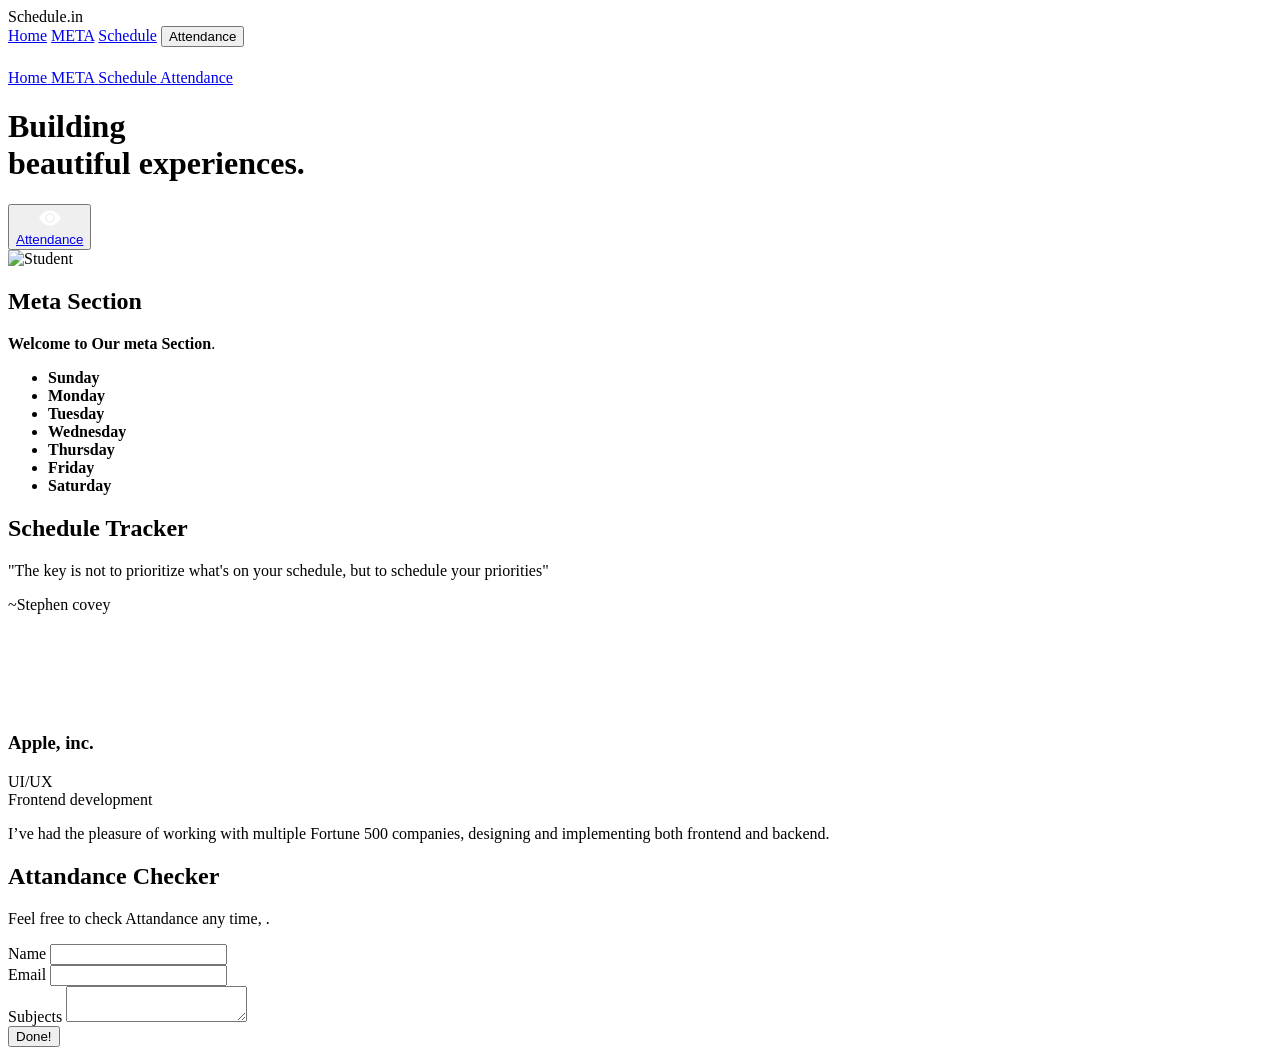
==== index.html @ 725e2dc2 "Add files via upload" ====
<!DOCTYPE html>
<html lang="en">
<head>
    <meta charset="UTF-8">
    <meta http-equiv="X-UA-Compatible" content="IE=edge">
    <meta name="viewport" content="width=device-width, initial-scale=1.0">
    <title>Personal Portfolio</title>
    <link rel="stylesheet" href="tailwind.css">
    <link rel="preconnect" href="https://fonts.googleapis.com"> 
    <link rel="preconnect" href="https://fonts.gstatic.com" crossorigin> 
    <link href="https://fonts.googleapis.com/css2?family=Poppins:wght@400;600;700&display=swap" rel="stylesheet">

</head>
<body class="bg-body text-white font-poppins pb-12">
    
    <header class="py-6">
        <div class="container flex justify-between items-center mx-auto px-8 md:px-14 lg:px-24 w-full">
            <div class="text-lg font-bold">Schedule.in</div>
            <div class="hidden md:flex space-x-12 items-center">
                <a href="#" class="text-selected-text">Home</a>
                <a href="#work">META</a>
                <a href="#clients">Schedule</a>
                <a href="combinels.html"><button class="px-6 py-2 bg-theme font-bold">Attendance</button></a>
            </div>
            <div class="md:hidden">
                <svg width="26" height="18" viewBox="0 0 26 18" fill="none" xmlns="http://www.w3.org/2000/svg"><path d="M13 17.5H0.25V14.6667H13V17.5ZM25.75 10.4167H0.25V7.58333H25.75V10.4167ZM25.75 3.33333H13V0.5H25.75V3.33333Z" fill="white"/></svg>
            </div>
        </div>
    </header>


    <div class="container mt-16 flex justify-between items-center mx-auto px-8 md:px-14 lg:px-24 w-full">
        <div class="flex flex-wrap md:flex-nowrap">

            <nav class="inline-block lg:mr-24 lg:w-4 fixed left-percentage hidden xl:block">
                <div class="absolute left-50 transform -translate-x-1/2 space-y-6 mt-36">
                    <a href="#" class="nav-dot selected-circle block w-7 h-7 rounded-full border-4 border-nav bg-body">
                        <span class="bg-black px-2 py-1 rounded-md ml-10 opacity-0">Home</span>
                    </a>
                    <a href="#work" class="nav-dot block w-7 h-7 rounded-full border-4 border-nav bg-body">
                        <span class="bg-black px-2 py-1 rounded-md ml-10 opacity-0">META</span>
                    </a>
                    <a href="#clients" class="nav-dot block w-7 h-7 rounded-full border-4 border-nav bg-body">
                        <span class="bg-black px-2 py-1 rounded-md ml-10 opacity-0">Schedule</span>
                    </a>
                    <a href="#hire" class="nav-dot block w-7 h-7 rounded-full border-4 border-nav bg-body">
                        <span class="bg-black px-2 py-1 rounded-md ml-10 opacity-0">Attendance</span>
                    </a>
                </div>
            </nav>

            <div class="flex flex-wrap lg:ml-20 justify-center md:justify-start max-w-xl mt-0 md:my-36">
                <h1 class="font-bold text-5xl md:text-6xl lg:text-7xl text-center md:text-left">Building<br> beautiful experiences.</h1>
                <div class="w-full flex justify-center md:justify-start">
                    <button class="px-8 py-4 bg-theme text-white font-bold mt-12 flex items-center space-x-3">
                        <div>
                            <svg width="22" height="22" viewBox="0 0 22 22" fill="none" xmlns="http://www.w3.org/2000/svg">
                                <path d="M14.4375 11C14.4375 11.9117 14.0753 12.786 13.4307 13.4307C12.786 14.0753 11.9117 14.4375 11 14.4375C10.0883 14.4375 9.21398 14.0753 8.56932 13.4307C7.92466 12.786 7.5625 11.9117 7.5625 11C7.5625 10.0883 7.92466 9.21398 8.56932 8.56932C9.21398 7.92466 10.0883 7.5625 11 7.5625C11.9117 7.5625 12.786 7.92466 13.4307 8.56932C14.0753 9.21398 14.4375 10.0883 14.4375 11Z" fill="white"/>
                                <path d="M0 11C0 11 4.125 3.4375 11 3.4375C17.875 3.4375 22 11 22 11C22 11 17.875 18.5625 11 18.5625C4.125 18.5625 0 11 0 11ZM11 15.8125C12.2764 15.8125 13.5004 15.3055 14.403 14.403C15.3055 13.5004 15.8125 12.2764 15.8125 11C15.8125 9.72365 15.3055 8.49957 14.403 7.59705C13.5004 6.69453 12.2764 6.1875 11 6.1875C9.72365 6.1875 8.49957 6.69453 7.59705 7.59705C6.69453 8.49957 6.1875 9.72365 6.1875 11C6.1875 12.2764 6.69453 13.5004 7.59705 14.403C8.49957 15.3055 9.72365 15.8125 11 15.8125Z" fill="white"/>
                            </svg>                                    
                        </div>
                        <span><a href="combinels.html"><button">Attendance</button></a></span>
                        
                    </button>
                </div>
            </div>
            <img src="img/Asset 1@2x.png" alt="Student" class="w-2/4 mt-12 md:absolute -mt-6 md:mt-0 right-0 -z-1">
        </div>
    </div>

          <!-- Attandance -->
          <div class="container mt-38 flex justify-between items-center mx-auto px-8 md:px-14 lg:px-24 w-full">
               <section class="w-full">
                    <h2 id="work" class="secondary-title">Meta Section</h2>
                    <p class="section-paragraph"><b>Welcome to Our meta Section</b>.</p>

                    



                    


               <div class="">
                    
                    <ul class="absolute items-center px-8 z-10 mt-1 max-h-64 w-55 overflow-auto rounded-md bg-green-100 py-1 text-base shadow-lg ring-1 ring-black ring-opacity-5 focus:outline-none sm:text-sm" tabindex="-1" role="listbox" aria-labelledby="listbox-label" aria-activedescendant="listbox-option-3">
                         <li class="text-black"><b>Sunday</b></li>
                         <li class="text-black"><b>Monday</b></li>
                         <li class="text-black"><b>Tuesday</b></li>
                         <li class="text-black"><b>Wednesday</b></li>
                         <li class="text-black"><b>Thursday</b></li>
                         <li class="text-black"><b>Friday</b></li>
                         <li class="text-black"><b>Saturday</b></li>
                         
                    </ul>

                    
               </div>

               </section>


               
          </div>




          <!-- Schedule -->
          <div class="container mt-64 flex justify-between items-center mx-auto px-8 md:px-14 lg:px-24 w-full">
               <section class="w-full">
                    <h2 id="clients" class="secondary-title">Schedule Tracker</h2>
                    <p class="section-paragraph">"The key is not to prioritize what's on your schedule, but to schedule your priorities" </p>
                    <span class="section-paragraph" style="tab-size: 5px;">~Stephen covey</span>
                    <!-- Schedule -->
                    <div class="space-y-12 my-16">
                         <div class="w-full border border-nav p-16 lg:px-32 lg:py-20 lg:space-x-32 flex justify-center lg:justify-start flex-wrap lg:flex-nowrap">
                              
                              <!--Schedule logo -->
                              <div class="mb-6 lg:mb-0">
                                   <svg width="80" height="96" viewBox="0 0 80 96" fill="none" xmlns="http://www.w3.org/2000/svg"><path d="M66.6983 92.1599C61.5487 97.2095 55.867 96.4223 50.4513 94.0415C44.6936 91.6127 39.4299 91.4591 33.3492 94.0415C25.7767 97.3439 21.7577 96.3839 17.1972 92.1599C-8.55106 65.3759 -4.75058 24.5759 24.5131 23.0399C31.6105 23.4239 36.5796 27.0047 40.7601 27.3023C46.9739 26.0255 52.9216 22.3679 59.5724 22.8479C67.5629 23.5007 73.5392 26.6879 77.5297 32.4191C61.0926 42.4031 64.9881 64.2911 80.0855 70.4351C77.0641 78.4511 73.1876 86.3711 66.6888 92.2271L66.6983 92.1599ZM40.19 22.7519C39.4204 10.8479 48.9691 1.05595 59.9525 0.0959473C61.4632 13.8239 47.6009 24.0959 40.19 22.7519Z" fill="white"/></svg>
                              </div>

                              <!-- Schedule info -->
                              <div class="flex flex-wrap justify-center text-center lg:text-left lg:block">
                                   <h3 class="text-white text-3xl font-semibold">Apple, inc.</h3>

                                   <div class="w-full lg:w-auto flex flex-wrap justify-center lg:justify-start gap-3 mt-6 mb-8">
                                        <div class="badge">UI/UX</div>
                                        <div class="badge">Frontend development</div>
                                   </div>

                                   <p class="text-secondary">I’ve had the pleasure of working with multiple Fortune 500 companies, designing and implementing both frontend and backend.</p>
                              </div>

                         </div>
                    </div>

               </section>
          </div>


          <!-- Attandance -->
          <div class="container mt-30 flex justify-between items-center mx-auto px-8 md:px-14 lg:px-24 w-full">
               <section class="w-full">
                    <h2 id="hire" class="secondary-title">Attandance Checker</h2>
                    <p class="section-paragraph">Feel free to check Attandance any time, .</p>

                    <div class="w-full grid lg:grid-cols-2 gap-8 lg:gap-32 mt-16">
                         <div class="space-y-12">
                              <div>
                                   <label class="text-white block mb-6 text-xl font-bold">Name</label>
                                   <input class="w-full border border-input-border bg-input px-4 py-4">
                              </div>
                              <div>
                                   <label class="text-white block mb-6 text-xl font-bold">Email</label>
                                   <input type="email" class="w-full border border-input-border bg-input px-4 py-4">
                              </div>
                              <div>
                                   <label class="text-white block mb-6 text-xl font-bold">Subjects</label>
                                   <textarea type="email" class="w-full border border-input-border bg-input px-4 py-4 h-56 resize-none"></textarea>
                              </div>
                              <button class="px-6 py-2 bg-theme text-white font-bold">Done!</button>
                         </div>

                         <div class="mt-12">
                              <!-- Contact info -->
                              
                              </div> 
                         </div>    
                    </div>

               </section>
          </div>

        <script src="main.js"></script>

</body>
</html>
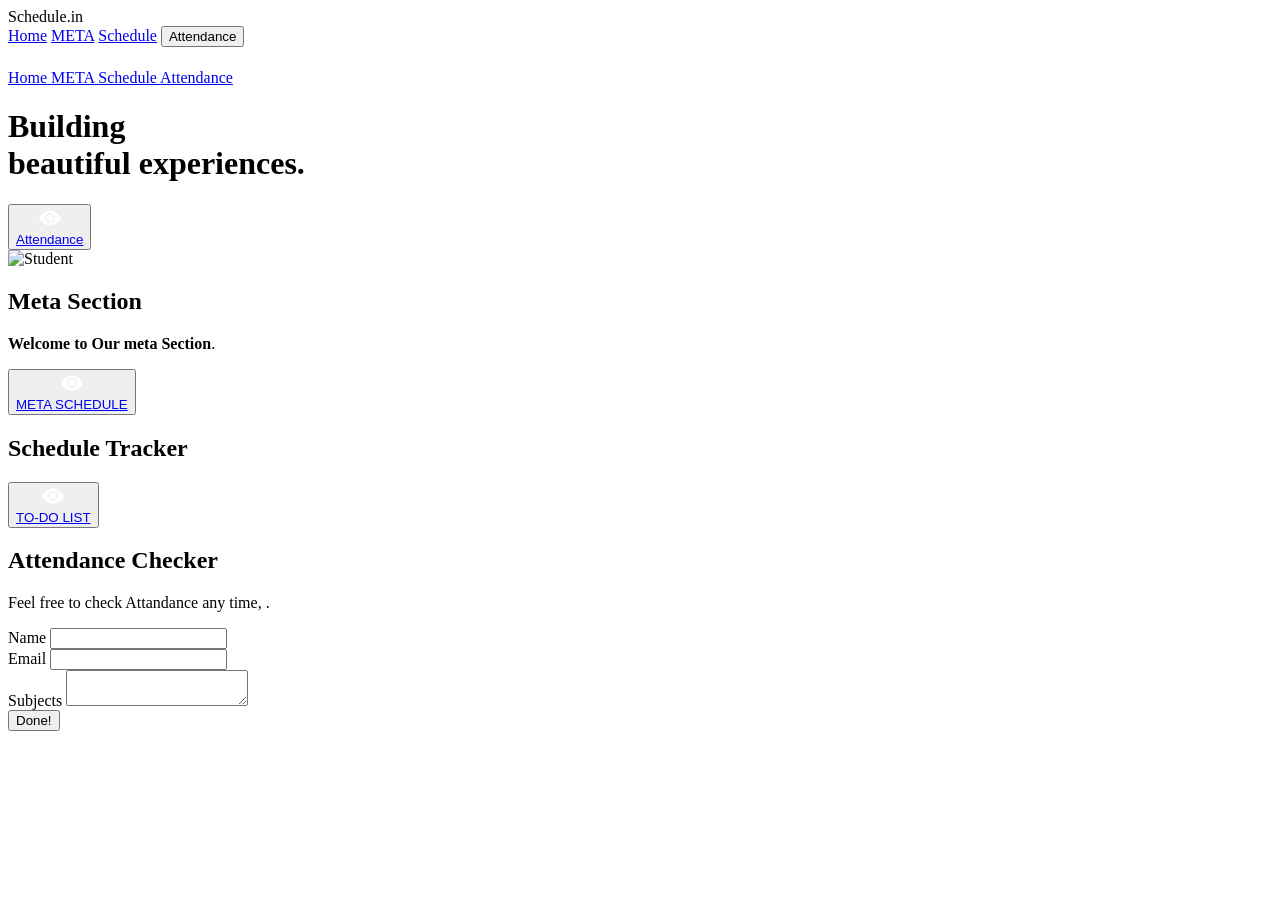
==== commit 90b77a7c: "Add files via upload" ====
--- a/index.html
+++ b/index.html
@@ -68,69 +68,43 @@
         </div>
     </div>
 
-          <!-- Attandance -->
+          <!-- META -->
           <div class="container mt-38 flex justify-between items-center mx-auto px-8 md:px-14 lg:px-24 w-full">
                <section class="w-full">
                     <h2 id="work" class="secondary-title">Meta Section</h2>
                     <p class="section-paragraph"><b>Welcome to Our meta Section</b>.</p>
-
-                    
-
-
-
-                    
-
-
-               <div class="">
-                    
-                    <ul class="absolute items-center px-8 z-10 mt-1 max-h-64 w-55 overflow-auto rounded-md bg-green-100 py-1 text-base shadow-lg ring-1 ring-black ring-opacity-5 focus:outline-none sm:text-sm" tabindex="-1" role="listbox" aria-labelledby="listbox-label" aria-activedescendant="listbox-option-3">
-                         <li class="text-black"><b>Sunday</b></li>
-                         <li class="text-black"><b>Monday</b></li>
-                         <li class="text-black"><b>Tuesday</b></li>
-                         <li class="text-black"><b>Wednesday</b></li>
-                         <li class="text-black"><b>Thursday</b></li>
-                         <li class="text-black"><b>Friday</b></li>
-                         <li class="text-black"><b>Saturday</b></li>
-                         
-                    </ul>
-
-                    
-               </div>
-
+                    <button class="px-8 py-4 bg-theme text-white font-bold mt-12 flex items-center space-x-3">
+     <div>
+         <svg width="22" height="22" viewBox="0 0 22 22" fill="none" xmlns="http://www.w3.org/2000/svg">
+             <path d="M14.4375 11C14.4375 11.9117 14.0753 12.786 13.4307 13.4307C12.786 14.0753 11.9117 14.4375 11 14.4375C10.0883 14.4375 9.21398 14.0753 8.56932 13.4307C7.92466 12.786 7.5625 11.9117 7.5625 11C7.5625 10.0883 7.92466 9.21398 8.56932 8.56932C9.21398 7.92466 10.0883 7.5625 11 7.5625C11.9117 7.5625 12.786 7.92466 13.4307 8.56932C14.0753 9.21398 14.4375 10.0883 14.4375 11Z" fill="white"/>
+             <path d="M0 11C0 11 4.125 3.4375 11 3.4375C17.875 3.4375 22 11 22 11C22 11 17.875 18.5625 11 18.5625C4.125 18.5625 0 11 0 11ZM11 15.8125C12.2764 15.8125 13.5004 15.3055 14.403 14.403C15.3055 13.5004 15.8125 12.2764 15.8125 11C15.8125 9.72365 15.3055 8.49957 14.403 7.59705C13.5004 6.69453 12.2764 6.1875 11 6.1875C9.72365 6.1875 8.49957 6.69453 7.59705 7.59705C6.69453 8.49957 6.1875 9.72365 6.1875 11C6.1875 12.2764 6.69453 13.5004 7.59705 14.403C8.49957 15.3055 9.72365 15.8125 11 15.8125Z" fill="white"/>
+         </svg>                                    
+     </div>
+     <span><a href="metasection.html"><button">META SCHEDULE</button></a></span>
+ </button>               
+</section>           
+                              </div>
+                         </div>
+                    </div>
                </section>
-
-
-               
           </div>
-
-
-
 
           <!-- Schedule -->
           <div class="container mt-64 flex justify-between items-center mx-auto px-8 md:px-14 lg:px-24 w-full">
                <section class="w-full">
-                    <h2 id="clients" class="secondary-title">Schedule Tracker</h2>
-                    <p class="section-paragraph">"The key is not to prioritize what's on your schedule, but to schedule your priorities" </p>
-                    <span class="section-paragraph" style="tab-size: 5px;">~Stephen covey</span>
-                    <!-- Schedule -->
-                    <div class="space-y-12 my-16">
-                         <div class="w-full border border-nav p-16 lg:px-32 lg:py-20 lg:space-x-32 flex justify-center lg:justify-start flex-wrap lg:flex-nowrap">
-                              
-                              <!--Schedule logo -->
-                              <div class="mb-6 lg:mb-0">
-                                   <svg width="80" height="96" viewBox="0 0 80 96" fill="none" xmlns="http://www.w3.org/2000/svg"><path d="M66.6983 92.1599C61.5487 97.2095 55.867 96.4223 50.4513 94.0415C44.6936 91.6127 39.4299 91.4591 33.3492 94.0415C25.7767 97.3439 21.7577 96.3839 17.1972 92.1599C-8.55106 65.3759 -4.75058 24.5759 24.5131 23.0399C31.6105 23.4239 36.5796 27.0047 40.7601 27.3023C46.9739 26.0255 52.9216 22.3679 59.5724 22.8479C67.5629 23.5007 73.5392 26.6879 77.5297 32.4191C61.0926 42.4031 64.9881 64.2911 80.0855 70.4351C77.0641 78.4511 73.1876 86.3711 66.6888 92.2271L66.6983 92.1599ZM40.19 22.7519C39.4204 10.8479 48.9691 1.05595 59.9525 0.0959473C61.4632 13.8239 47.6009 24.0959 40.19 22.7519Z" fill="white"/></svg>
-                              </div>
-
-                              <!-- Schedule info -->
-                              <div class="flex flex-wrap justify-center text-center lg:text-left lg:block">
-                                   <h3 class="text-white text-3xl font-semibold">Apple, inc.</h3>
-
-                                   <div class="w-full lg:w-auto flex flex-wrap justify-center lg:justify-start gap-3 mt-6 mb-8">
-                                        <div class="badge">UI/UX</div>
-                                        <div class="badge">Frontend development</div>
-                                   </div>
-
-                                   <p class="text-secondary">I’ve had the pleasure of working with multiple Fortune 500 companies, designing and implementing both frontend and backend.</p>
+                    <h2 id="clients" class="secondary-title">Schedule Tracker</h2>          
+<button class="px-8 py-4 bg-theme text-white font-bold mt-12 flex items-center space-x-3">
+     <div>
+         <svg width="22" height="22" viewBox="0 0 22 22" fill="none" xmlns="http://www.w3.org/2000/svg">
+             <path d="M14.4375 11C14.4375 11.9117 14.0753 12.786 13.4307 13.4307C12.786 14.0753 11.9117 14.4375 11 14.4375C10.0883 14.4375 9.21398 14.0753 8.56932 13.4307C7.92466 12.786 7.5625 11.9117 7.5625 11C7.5625 10.0883 7.92466 9.21398 8.56932 8.56932C9.21398 7.92466 10.0883 7.5625 11 7.5625C11.9117 7.5625 12.786 7.92466 13.4307 8.56932C14.0753 9.21398 14.4375 10.0883 14.4375 11Z" fill="white"/>
+             <path d="M0 11C0 11 4.125 3.4375 11 3.4375C17.875 3.4375 22 11 22 11C22 11 17.875 18.5625 11 18.5625C4.125 18.5625 0 11 0 11ZM11 15.8125C12.2764 15.8125 13.5004 15.3055 14.403 14.403C15.3055 13.5004 15.8125 12.2764 15.8125 11C15.8125 9.72365 15.3055 8.49957 14.403 7.59705C13.5004 6.69453 12.2764 6.1875 11 6.1875C9.72365 6.1875 8.49957 6.69453 7.59705 7.59705C6.69453 8.49957 6.1875 9.72365 6.1875 11C6.1875 12.2764 6.69453 13.5004 7.59705 14.403C8.49957 15.3055 9.72365 15.8125 11 15.8125Z" fill="white"/>
+         </svg>                                    
+     </div>
+     <span><a href="to-do.html"><button">TO-DO LIST</button></a></span></br>
+     
+ </button>
+                       
+</section>           
                               </div>
 
                          </div>
@@ -140,10 +114,10 @@
           </div>
 
 
-          <!-- Attandance -->
+          <!-- Attendance -->
           <div class="container mt-30 flex justify-between items-center mx-auto px-8 md:px-14 lg:px-24 w-full">
                <section class="w-full">
-                    <h2 id="hire" class="secondary-title">Attandance Checker</h2>
+                    <h2 id="hire" class="secondary-title">Attendance Checker</h2>
                     <p class="section-paragraph">Feel free to check Attandance any time, .</p>
 
                     <div class="w-full grid lg:grid-cols-2 gap-8 lg:gap-32 mt-16">
@@ -164,7 +138,8 @@
                          </div>
 
                          <div class="mt-12">
-                              <!-- Contact info -->
+
+                              
                               
                               </div> 
                          </div>    
